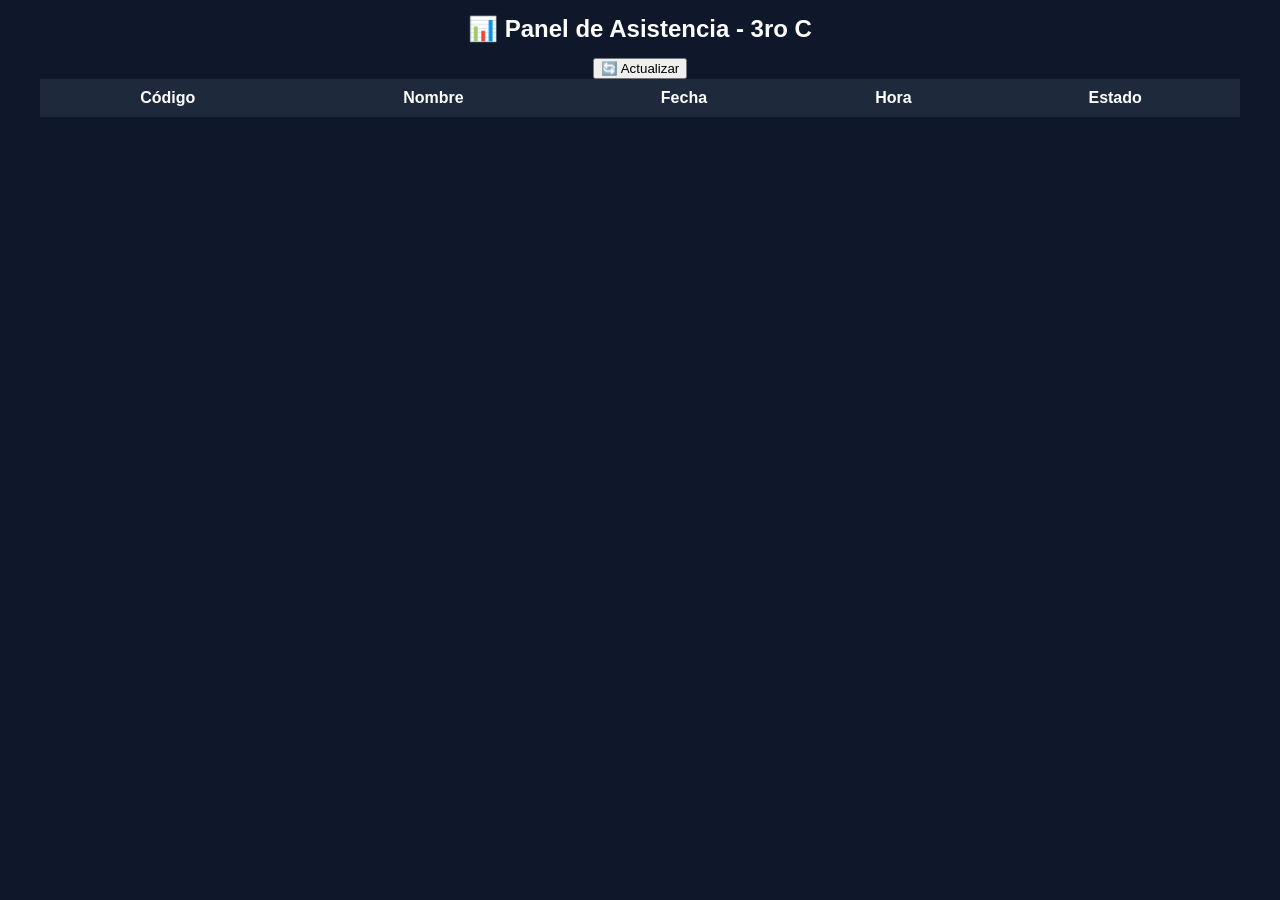
==== panel.html @ c295f865 "Add files via upload" ====
<!DOCTYPE html>
<html lang="es">
<head>
<meta name="viewport" content="width=device-width, initial-scale=1">
<title>Panel Profesor</title>

<style>
body{
  font-family:Arial;
  background:#0f172a;
  color:#fff;
  text-align:center;
}

h2{
  margin:15px;
}

table{
  width:95%;
  margin:auto;
  border-collapse:collapse;
}

th{
  background:#1e293b;
  padding:10px;
}

td{
  padding:8px;
  border-bottom:1px solid #333;
}

.asistencia{color:#22c55e;}
.tardanza{color:#facc15;}
.falta{color:#ef4444;}
</style>
</head>

<body>

<h2>📊 Panel de Asistencia - 3ro C</h2>

<button onclick="cargar()">🔄 Actualizar</button>

<table>
<thead>
<tr>
<th>Código</th>
<th>Nombre</th>
<th>Fecha</th>
<th>Hora</th>
<th>Estado</th>
</tr>
</thead>

<tbody id="tabla"></tbody>
</table>

<script src="panel.js"></script>

</body>
</html>
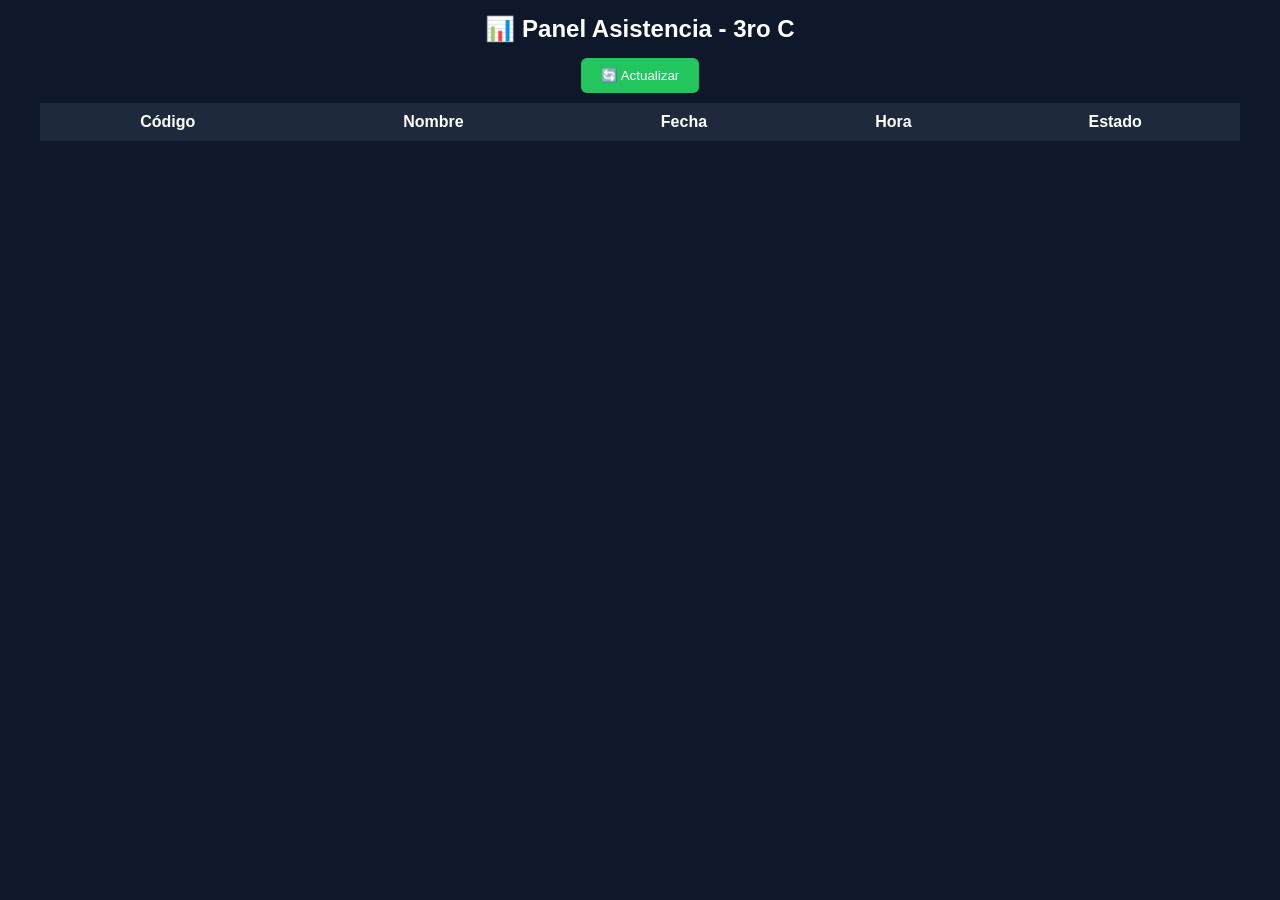
==== commit bef52442: "panel.html" ====
--- a/panel.html
+++ b/panel.html
@@ -14,6 +14,15 @@
 
 h2{
   margin:15px;
+}
+
+button{
+  padding:10px 20px;
+  margin-bottom:10px;
+  border:none;
+  background:#22c55e;
+  color:#fff;
+  border-radius:6px;
 }
 
 table{
@@ -35,12 +44,13 @@
 .asistencia{color:#22c55e;}
 .tardanza{color:#facc15;}
 .falta{color:#ef4444;}
+.duplicado{color:#f97316;}
 </style>
 </head>
 
 <body>
 
-<h2>📊 Panel de Asistencia - 3ro C</h2>
+<h2>📊 Panel Asistencia - 3ro C</h2>
 
 <button onclick="cargar()">🔄 Actualizar</button>
 
@@ -61,4 +71,4 @@
 <script src="panel.js"></script>
 
 </body>
-</html>+</html>
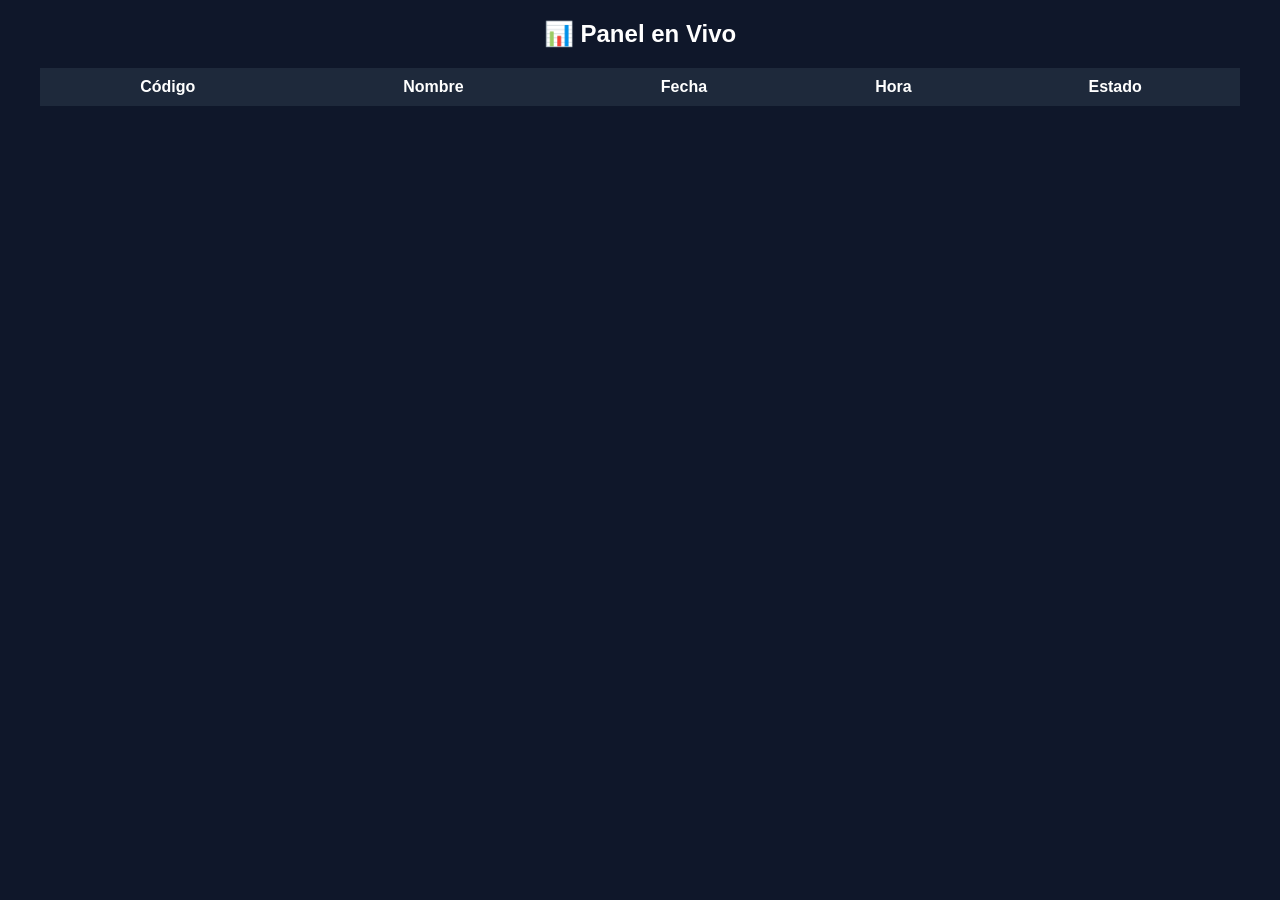
==== commit 37bc5720: "panel.html" ====
--- a/panel.html
+++ b/panel.html
@@ -10,19 +10,6 @@
   background:#0f172a;
   color:#fff;
   text-align:center;
-}
-
-h2{
-  margin:15px;
-}
-
-button{
-  padding:10px 20px;
-  margin-bottom:10px;
-  border:none;
-  background:#22c55e;
-  color:#fff;
-  border-radius:6px;
 }
 
 table{
@@ -44,15 +31,12 @@
 .asistencia{color:#22c55e;}
 .tardanza{color:#facc15;}
 .falta{color:#ef4444;}
-.duplicado{color:#f97316;}
 </style>
 </head>
 
 <body>
 
-<h2>📊 Panel Asistencia - 3ro C</h2>
-
-<button onclick="cargar()">🔄 Actualizar</button>
+<h2>📊 Panel en Vivo</h2>
 
 <table>
 <thead>
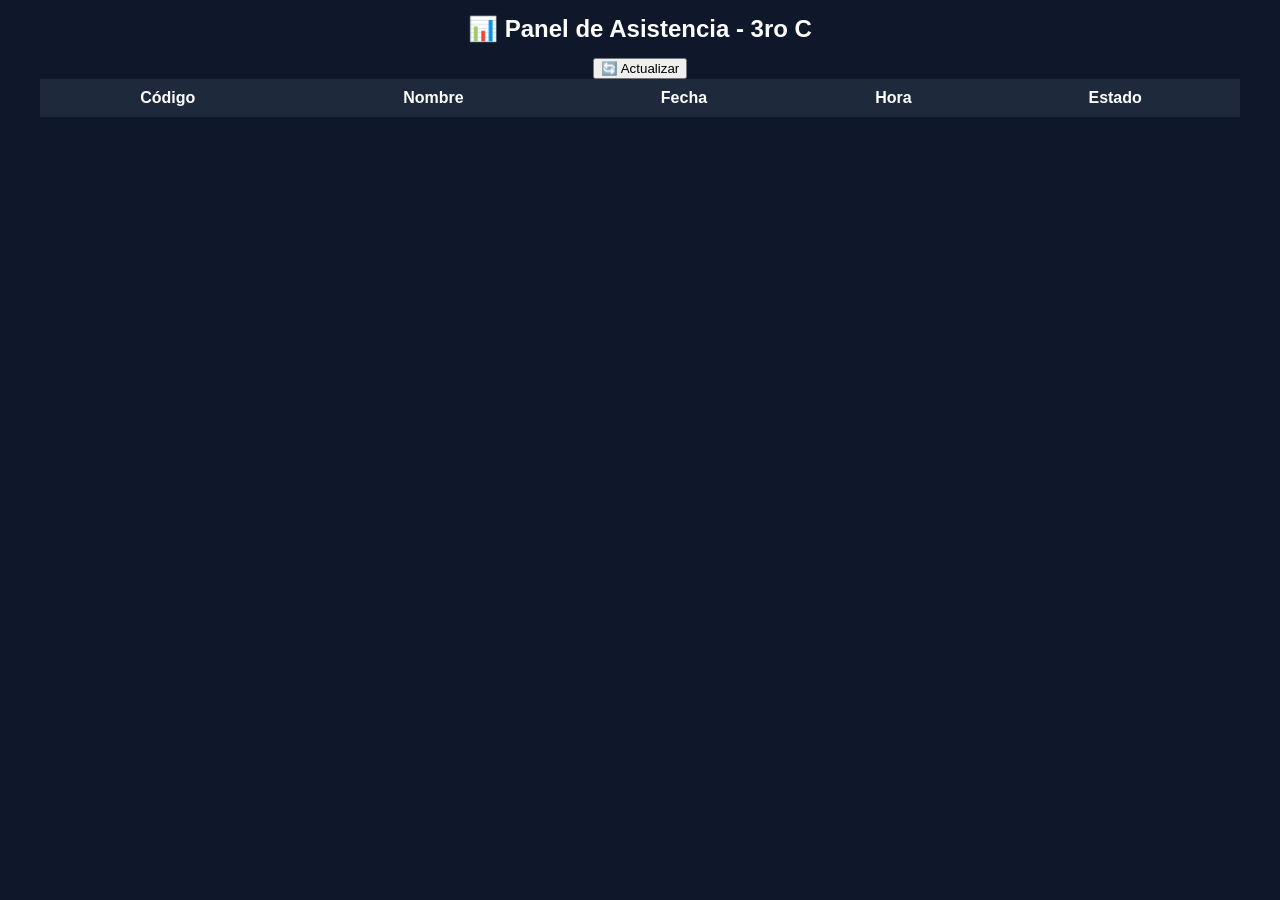
==== commit 36389613: "Add files via upload" ====
--- a/panel.html
+++ b/panel.html
@@ -10,6 +10,10 @@
   background:#0f172a;
   color:#fff;
   text-align:center;
+}
+
+h2{
+  margin:15px;
 }
 
 table{
@@ -36,7 +40,9 @@
 
 <body>
 
-<h2>📊 Panel en Vivo</h2>
+<h2>📊 Panel de Asistencia - 3ro C</h2>
+
+<button onclick="cargar()">🔄 Actualizar</button>
 
 <table>
 <thead>
@@ -55,4 +61,4 @@
 <script src="panel.js"></script>
 
 </body>
-</html>
+</html>
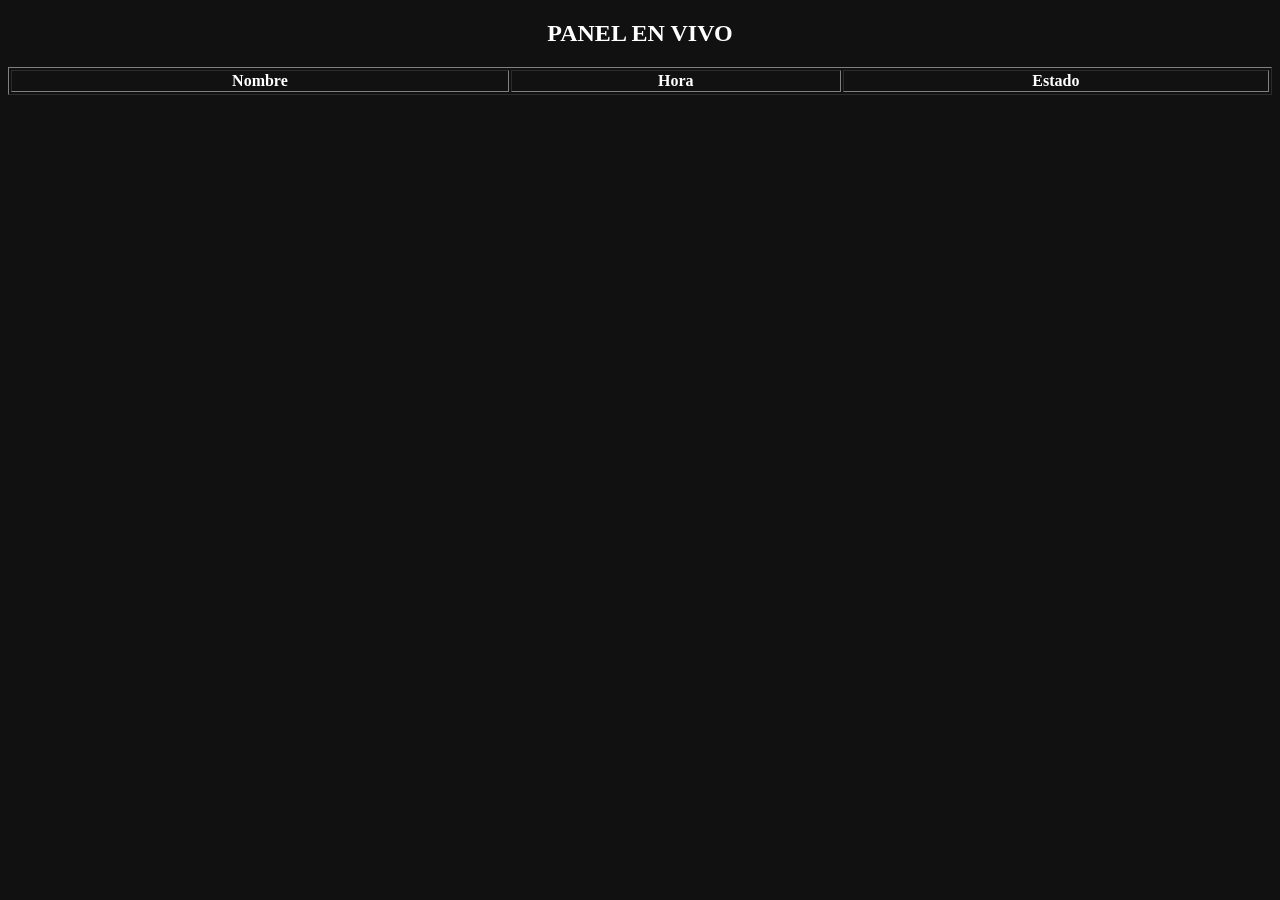
==== commit aa85bdc5: "panel.html" ====
--- a/panel.html
+++ b/panel.html
@@ -1,55 +1,17 @@
 <!DOCTYPE html>
-<html lang="es">
+<html>
 <head>
 <meta name="viewport" content="width=device-width, initial-scale=1">
-<title>Panel Profesor</title>
-
-<style>
-body{
-  font-family:Arial;
-  background:#0f172a;
-  color:#fff;
-  text-align:center;
-}
-
-h2{
-  margin:15px;
-}
-
-table{
-  width:95%;
-  margin:auto;
-  border-collapse:collapse;
-}
-
-th{
-  background:#1e293b;
-  padding:10px;
-}
-
-td{
-  padding:8px;
-  border-bottom:1px solid #333;
-}
-
-.asistencia{color:#22c55e;}
-.tardanza{color:#facc15;}
-.falta{color:#ef4444;}
-</style>
 </head>
 
-<body>
+<body style="background:#111;color:white;text-align:center">
 
-<h2>📊 Panel de Asistencia - 3ro C</h2>
+<h2>PANEL EN VIVO</h2>
 
-<button onclick="cargar()">🔄 Actualizar</button>
-
-<table>
+<table border="1" width="100%">
 <thead>
 <tr>
-<th>Código</th>
 <th>Nombre</th>
-<th>Fecha</th>
 <th>Hora</th>
 <th>Estado</th>
 </tr>
@@ -58,7 +20,38 @@
 <tbody id="tabla"></tbody>
 </table>
 
-<script src="panel.js"></script>
+<script>
+
+const API="https://script.google.com/macros/s/AKfycbx_ethoefYVN_MxrRuf1LGsZSoFDwJ_zuIIqK0k-m6aX3nwvHTl1PurP8mDFOgr-WE-EA/exec";
+
+function cargar(){
+
+fetch(API+"?tipo=panel")
+.then(r=>r.json())
+.then(data=>{
+
+let html="";
+
+data.reverse().forEach(d=>{
+html+=`
+<tr>
+<td>${d.nombre}</td>
+<td>${d.hora}</td>
+<td>${d.estado}</td>
+</tr>`;
+});
+
+document.getElementById("tabla").innerHTML=html;
+
+});
+
+}
+
+setInterval(cargar,3000);
+
+cargar();
+
+</script>
 
 </body>
-</html>+</html>
